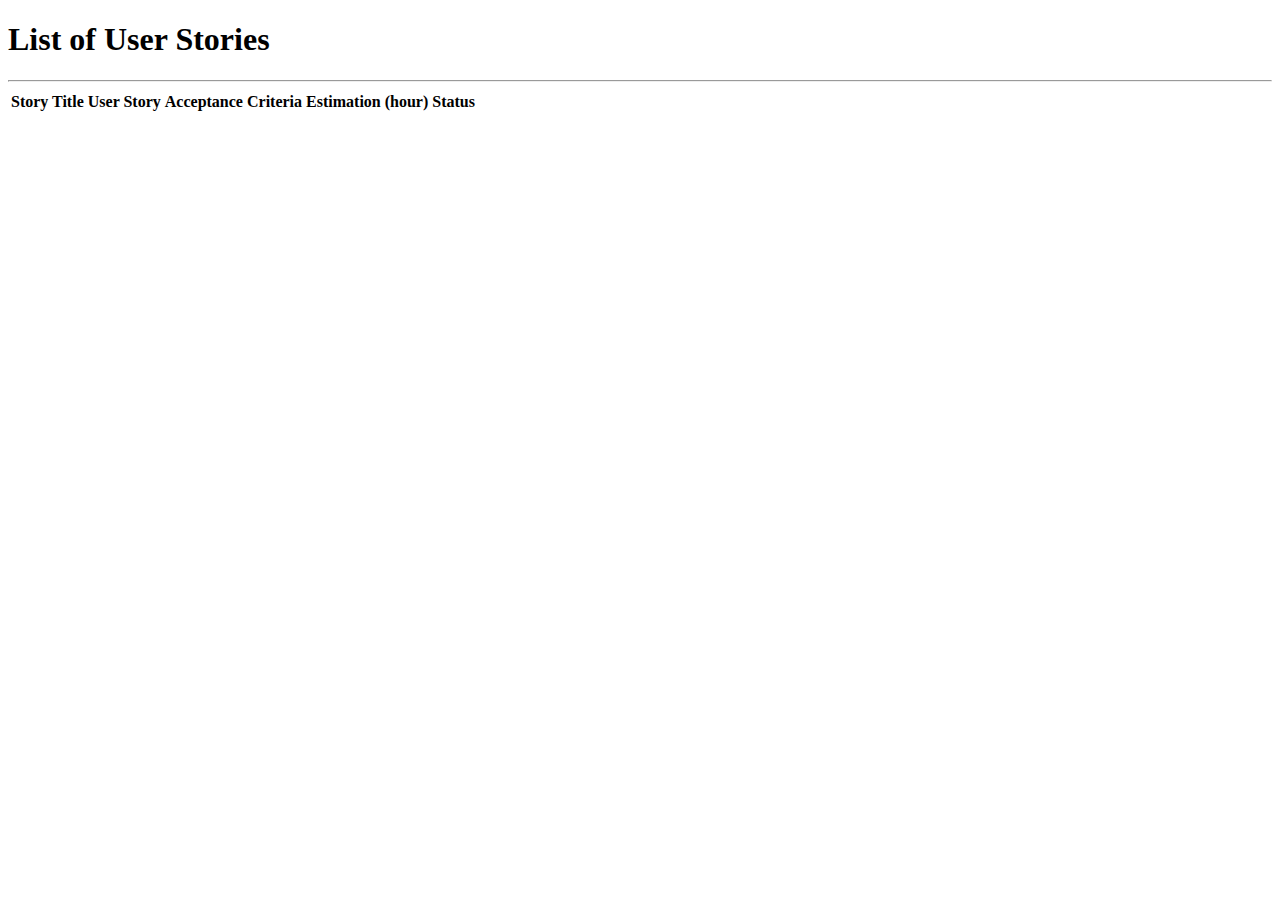
==== src/main/resources/templates/index.html @ 01d9b7af "add index.html, "/" show all data of the saved User Stories" ====
<!DOCTYPE html>
<html xmlns:th="http://www.thymeleaf.org" lang="en">
<head>
    <title>Super sprinter</title>
</head>
<body>
<div>
    <h1>List of User Stories</h1>
    <hr>
    <table>
        <thead>
        <tr>
            <th>Story Title</th>
            <th>User Story</th>
            <th>Acceptance Criteria</th>
            <th>Estimation (hour)</th>
            <th>Status</th>
        </tr>
        </thead>
        <tbody>
        <tr th:each="userStory:${userStories}">
            <td th:text="${userStory.getStoryTitle()}"></td>
            <td th:text="${userStory.getUserStory()}"></td>
            <td th:text="${userStory.getAcceptanceCriteria()}"></td>
            <td th:text="${userStory.getEstimation()}"></td>
            <td th:text="${userStory.getStatus()}"></td>
        </tr>
        </tbody>
    </table>

</div>
</body>
</html>
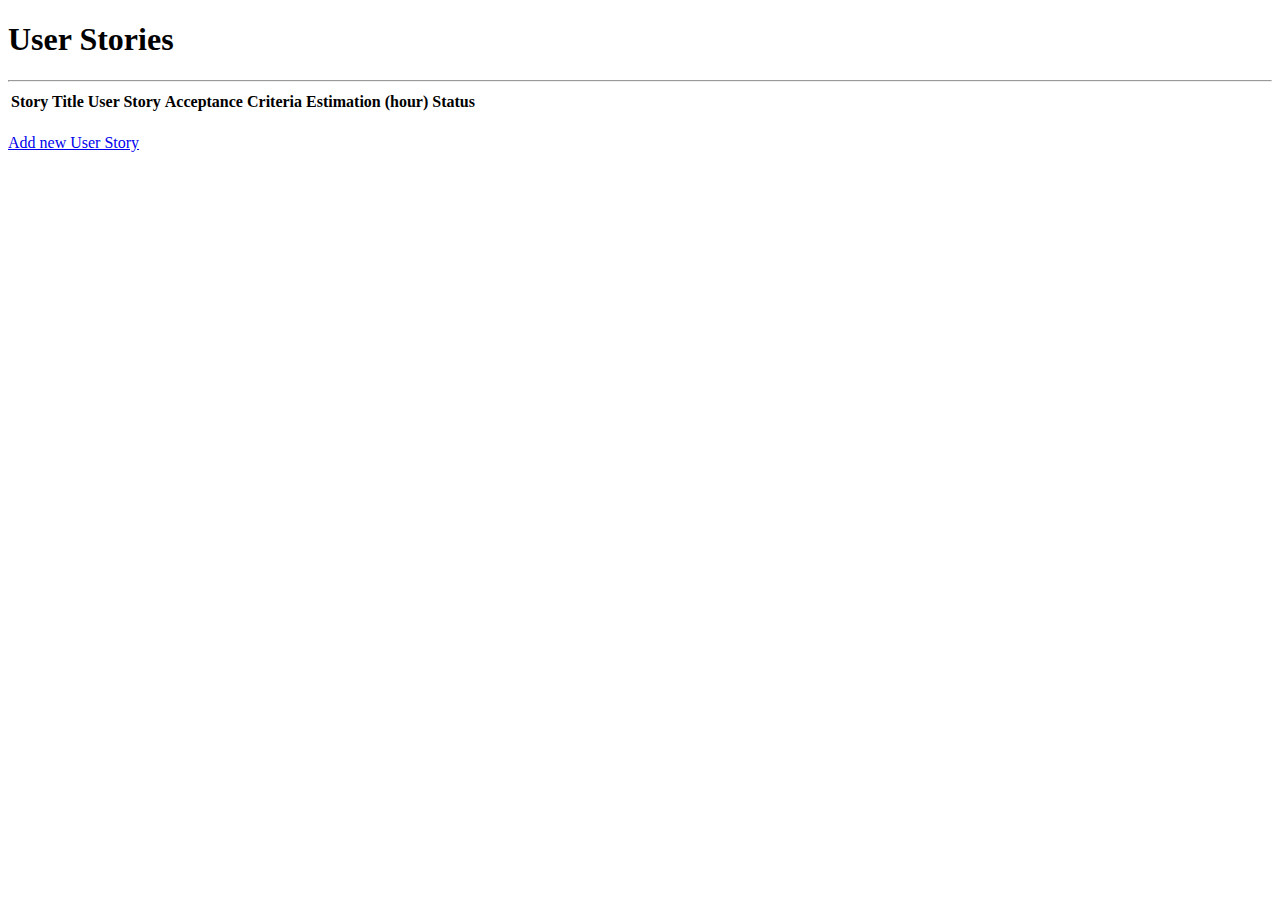
==== commit 528c29e8: "implement add new user story" ====
--- a/src/main/resources/templates/index.html
+++ b/src/main/resources/templates/index.html
@@ -5,7 +5,7 @@
 </head>
 <body>
 <div>
-    <h1>List of User Stories</h1>
+    <h1>User Stories</h1>
     <hr>
     <table>
         <thead>
@@ -20,14 +20,14 @@
         <tbody>
         <tr th:each="userStory:${userStories}">
             <td th:text="${userStory.getStoryTitle()}"></td>
-            <td th:text="${userStory.getUserStory()}"></td>
+            <td th:text="${userStory.getUsersStory()}"></td>
             <td th:text="${userStory.getAcceptanceCriteria()}"></td>
             <td th:text="${userStory.getEstimation()}"></td>
             <td th:text="${userStory.getStatus()}"></td>
         </tr>
         </tbody>
     </table>
-
+    <p><a href="/add">Add new User Story</a></p>
 </div>
 </body>
 </html>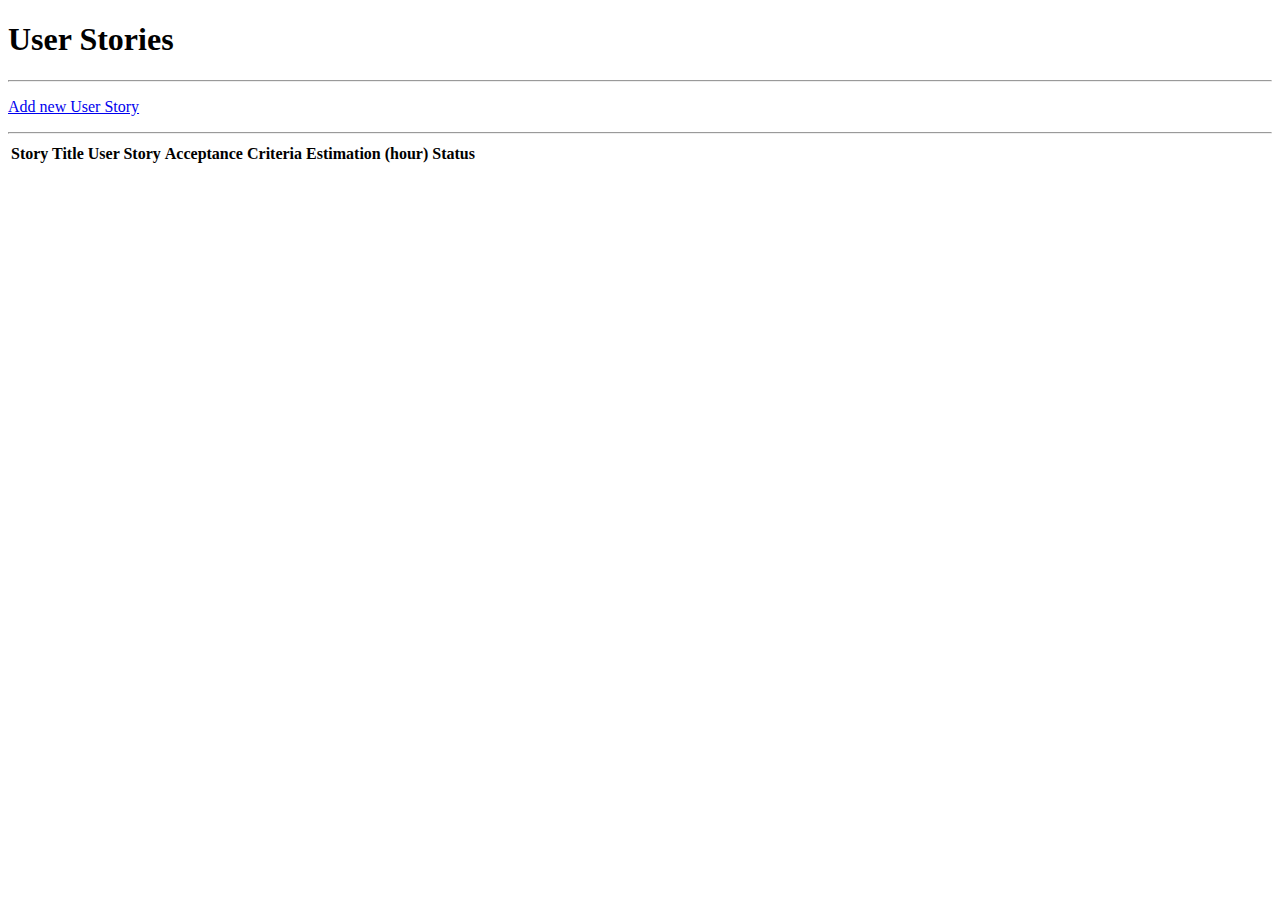
==== commit 757f1490: "implement update user story" ====
--- a/src/main/resources/templates/index.html
+++ b/src/main/resources/templates/index.html
@@ -6,6 +6,8 @@
 <body>
 <div>
     <h1>User Stories</h1>
+    <hr>
+    <p><a href="/add">Add new User Story</a></p>
     <hr>
     <table>
         <thead>
@@ -19,7 +21,8 @@
         </thead>
         <tbody>
         <tr th:each="userStory:${userStories}">
-            <td th:text="${userStory.getStoryTitle()}"></td>
+            <td><a th:href="@{'/story/' + ${userStory.getId()}}" th:text="${userStory.getStoryTitle()}"></a>
+            </td>
             <td th:text="${userStory.getUsersStory()}"></td>
             <td th:text="${userStory.getAcceptanceCriteria()}"></td>
             <td th:text="${userStory.getEstimation()}"></td>
@@ -27,7 +30,6 @@
         </tr>
         </tbody>
     </table>
-    <p><a href="/add">Add new User Story</a></p>
 </div>
 </body>
 </html>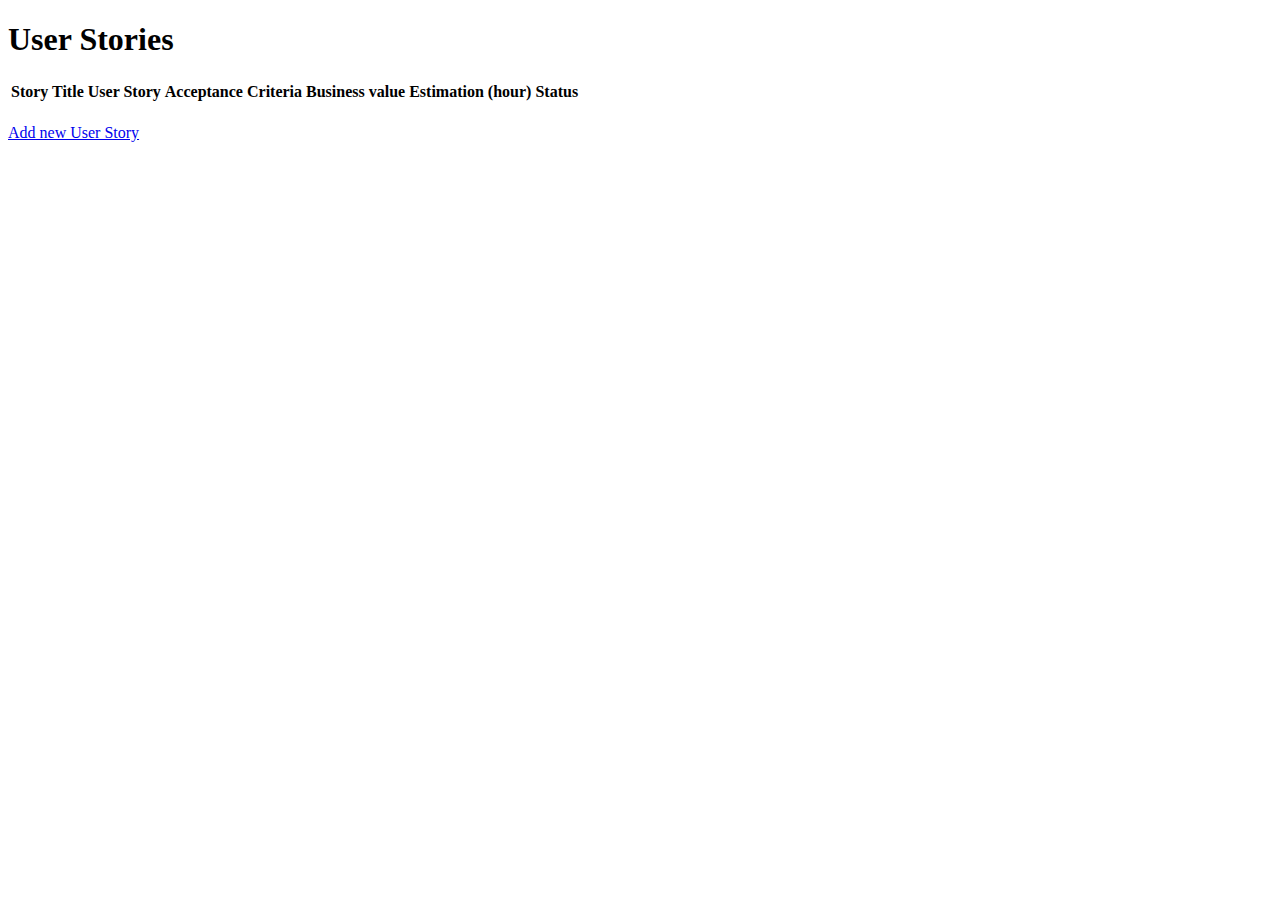
==== commit af3fc427: "add simple style with css" ====
--- a/src/main/resources/templates/index.html
+++ b/src/main/resources/templates/index.html
@@ -2,34 +2,35 @@
 <html xmlns:th="http://www.thymeleaf.org" lang="en">
 <head>
     <title>Super sprinter</title>
+    <meta http-equiv="Content-Type" content="text/html; charset=UTF-8"/>
+    <link th:href="@{/stylesheet.css}" rel="stylesheet"/>
 </head>
 <body>
 <div>
     <h1>User Stories</h1>
-    <hr>
-    <p><a href="/add">Add new User Story</a></p>
-    <hr>
     <table>
         <thead>
         <tr>
             <th>Story Title</th>
             <th>User Story</th>
             <th>Acceptance Criteria</th>
+            <th>Business value</th>
             <th>Estimation (hour)</th>
             <th>Status</th>
         </tr>
         </thead>
         <tbody>
         <tr th:each="userStory:${userStories}">
-            <td><a th:href="@{'/story/' + ${userStory.getId()}}" th:text="${userStory.getStoryTitle()}"></a>
-            </td>
-            <td th:text="${userStory.getUsersStory()}"></td>
-            <td th:text="${userStory.getAcceptanceCriteria()}"></td>
+            <td><a th:href="@{'/story/' + ${userStory.getId()}}" th:text="${userStory.getStoryTitle()}"></a></td>
+            <td th:text="${userStory.getUsersStory()}" style="text-align: justify"></td>
+            <td th:text="${userStory.getAcceptanceCriteria()}" style="text-align: justify"></td>
+            <td th:text="${userStory.getBusinessValue()}"></td>
             <td th:text="${userStory.getEstimation()}"></td>
             <td th:text="${userStory.getStatus()}"></td>
         </tr>
         </tbody>
     </table>
+    <p><a href="/add">Add new User Story</a></p>
 </div>
 </body>
 </html>